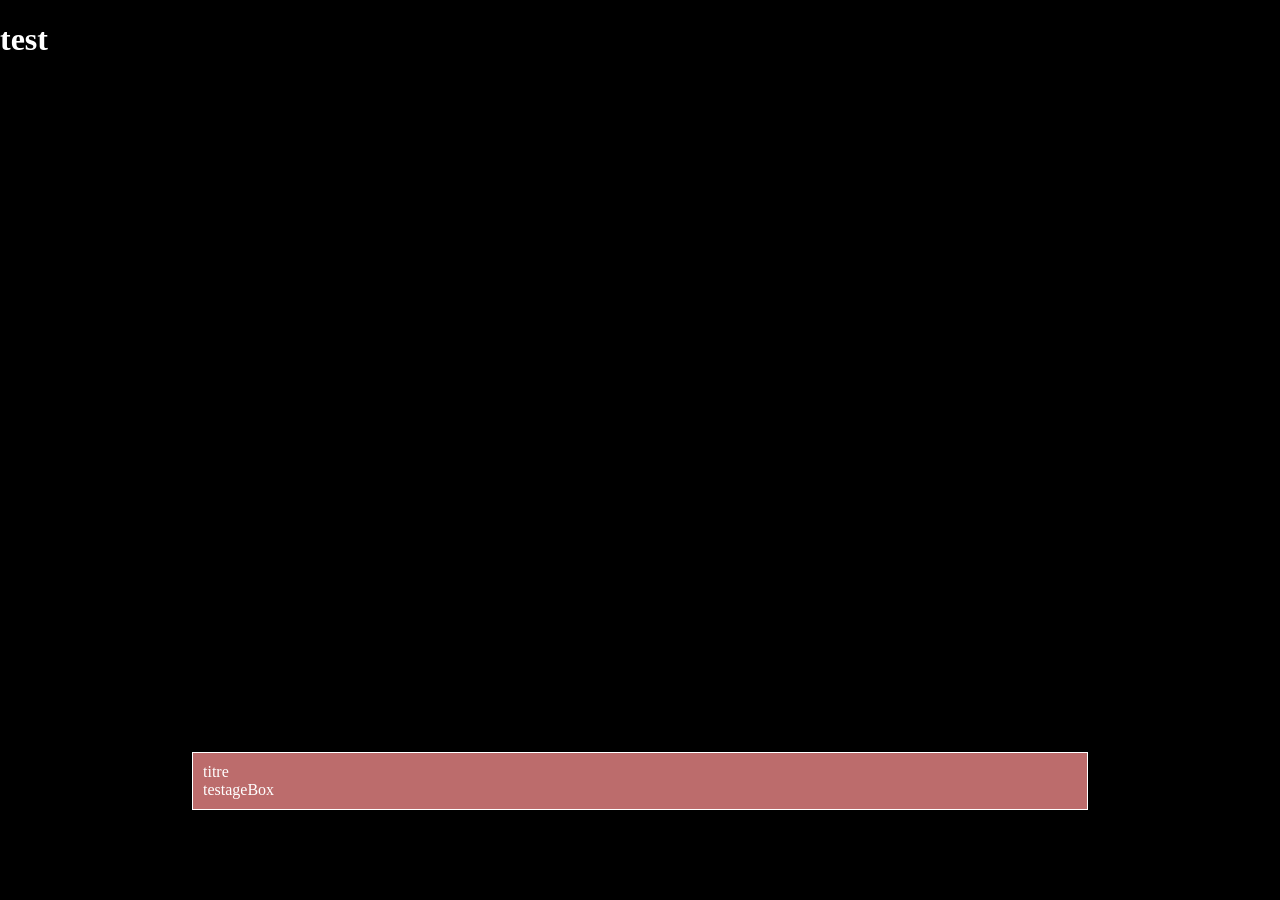
==== prologue.html @ 5a57a6a1 "envoie" ====
<!doctype html>
<link rel="stylesheet" href="prologue_style.css" />
<html lang="en">
  <head>
    <meta charset="UTF-8" />
    <meta name="viewport" content="width=device-width, initial-scale=1.0" />
    <title>Prologue</title>
  </head>

  <body>
    <header>
      <h1>test</h1>
    </header>
    <main>
      <div class="zoneBox">
        <div id="nameBox">titre</div>
        <div id="textBox">testageBox</div>
      </div>
    </main>
  </body>
</html>
<script src="prologue_scrypt.js"></script>
---- prologue_style.css ----
body {
  background-color: black; /* ou #000000 */
  color: white; /* Optionnel : pour assurer la lisibilité du texte */
  margin: 0;
}
.zoneBox {
  background-color: rgb(188, 108, 108); /* Fond noir avec transparence */
  align-content: center;
  border: 1px solid white; /* Bordure blanche */
  position: fixed;
  width: 70%;
  left: 15%;
  bottom: 10%;
  padding: 10px;
  box-sizing: border-box;
}
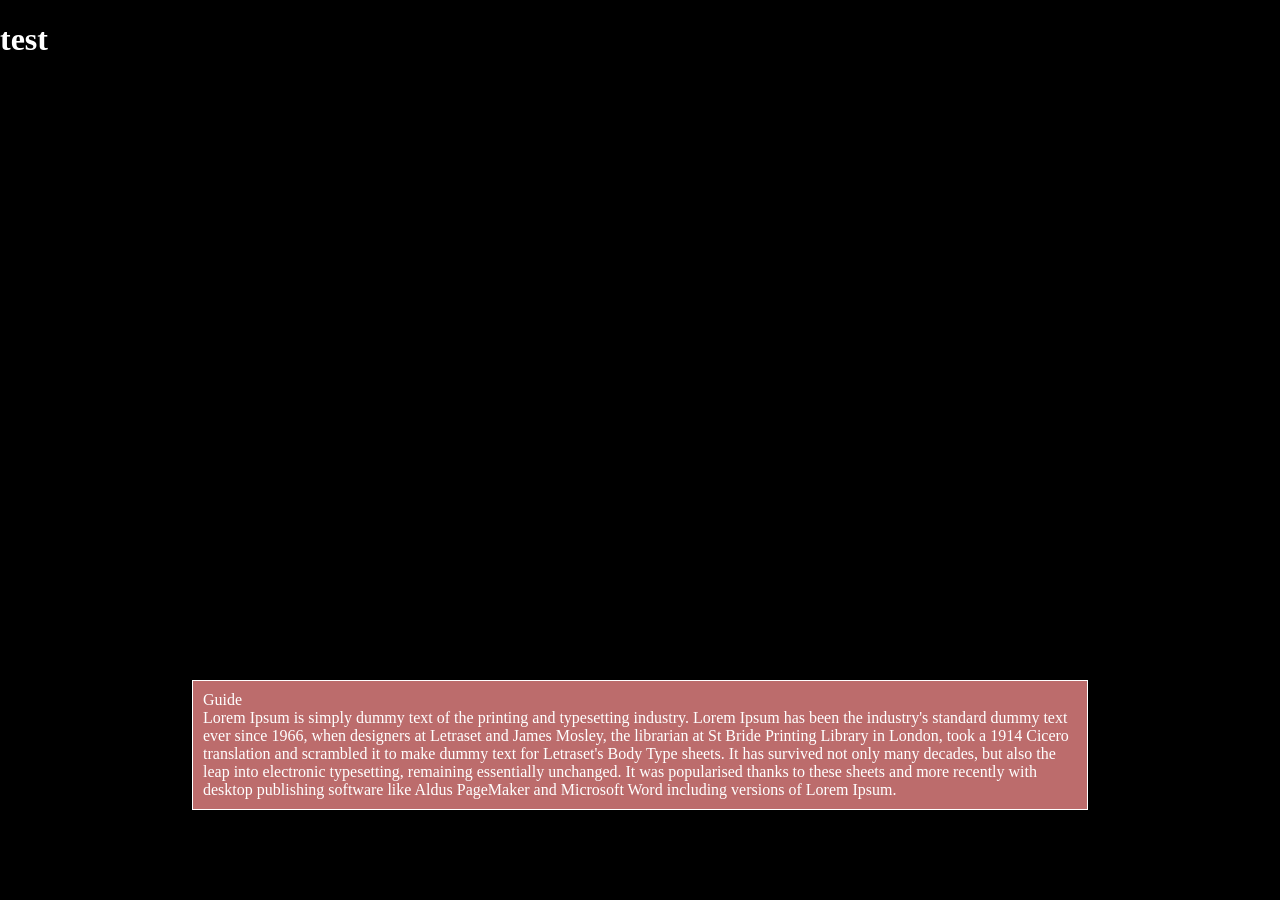
==== commit 031296e9: "le commit du push" ====
--- a/prologue.html
+++ b/prologue.html
@@ -17,6 +17,7 @@
         <div id="textBox">testageBox</div>
       </div>
     </main>
+    <script src="dialogues.js"></script>
+    <script src="prologue_scrypt.js"></script>
   </body>
 </html>
-<script src="prologue_scrypt.js"></script>
